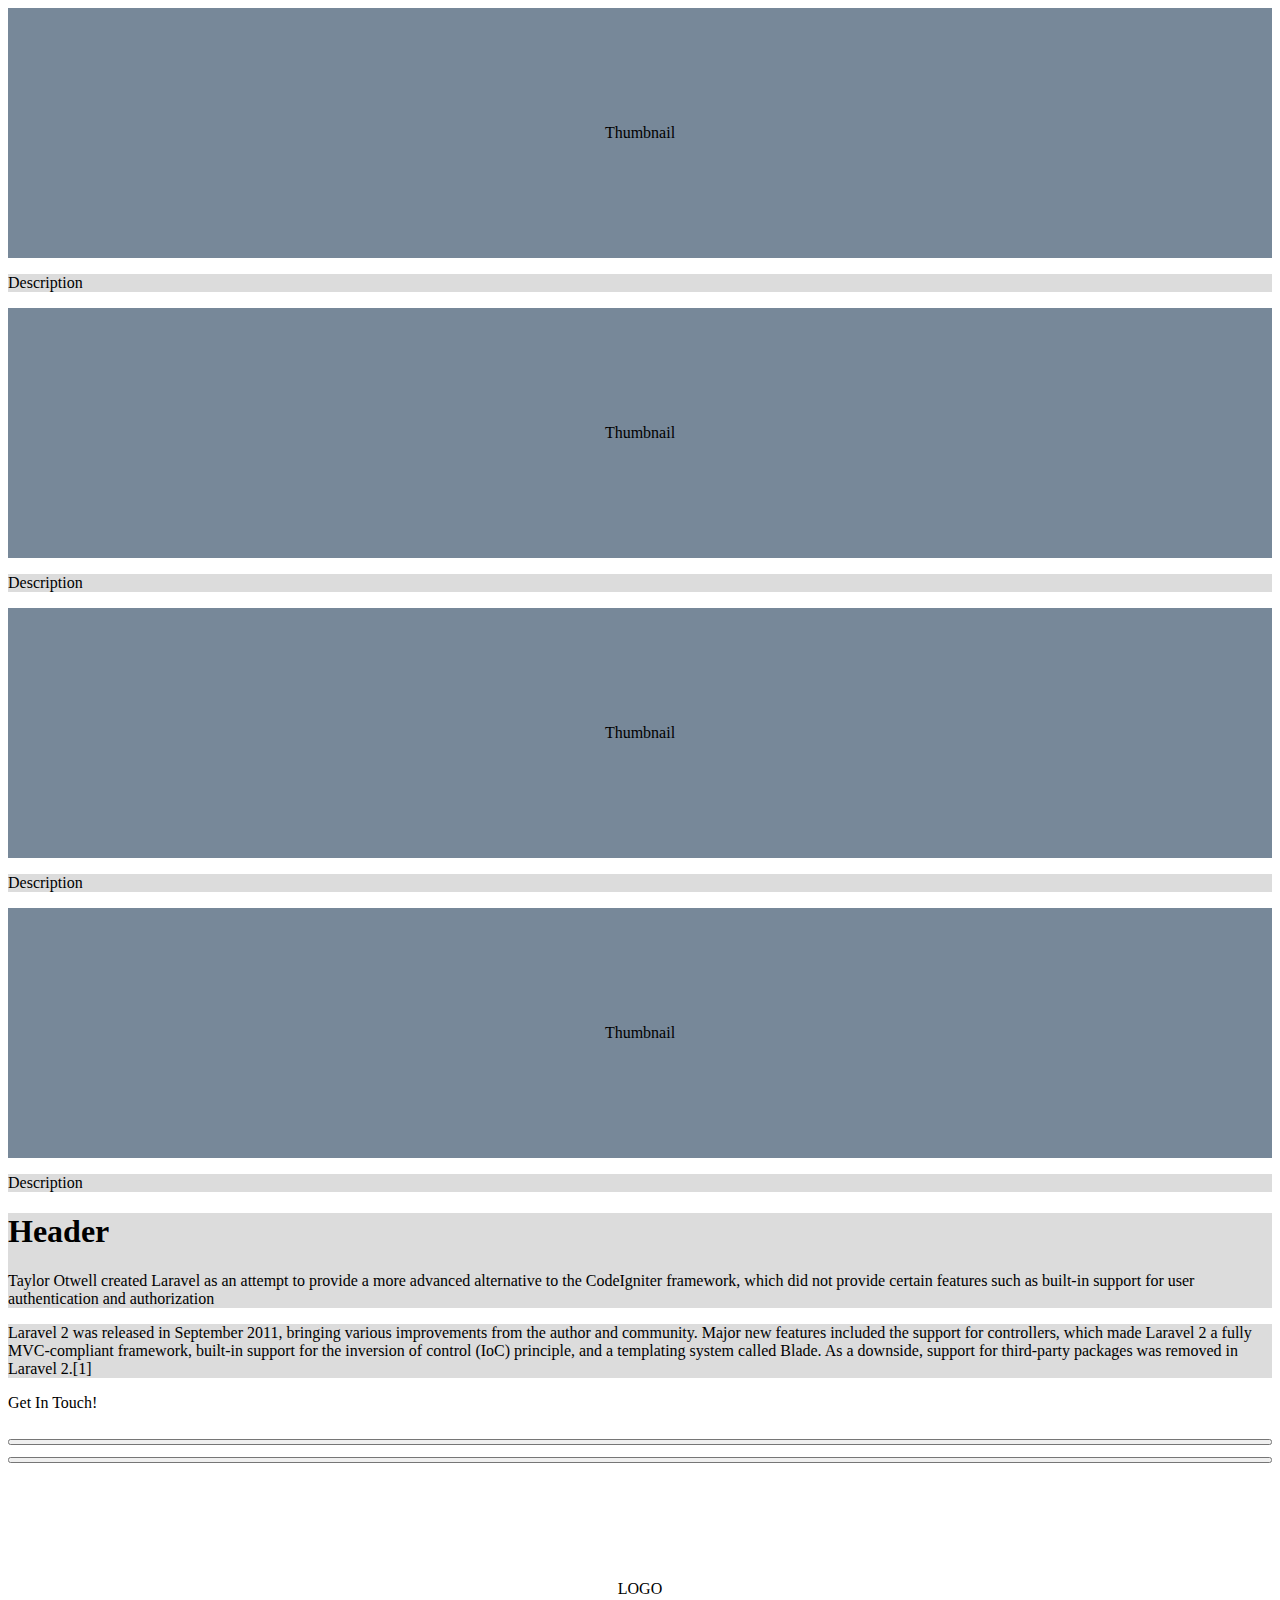
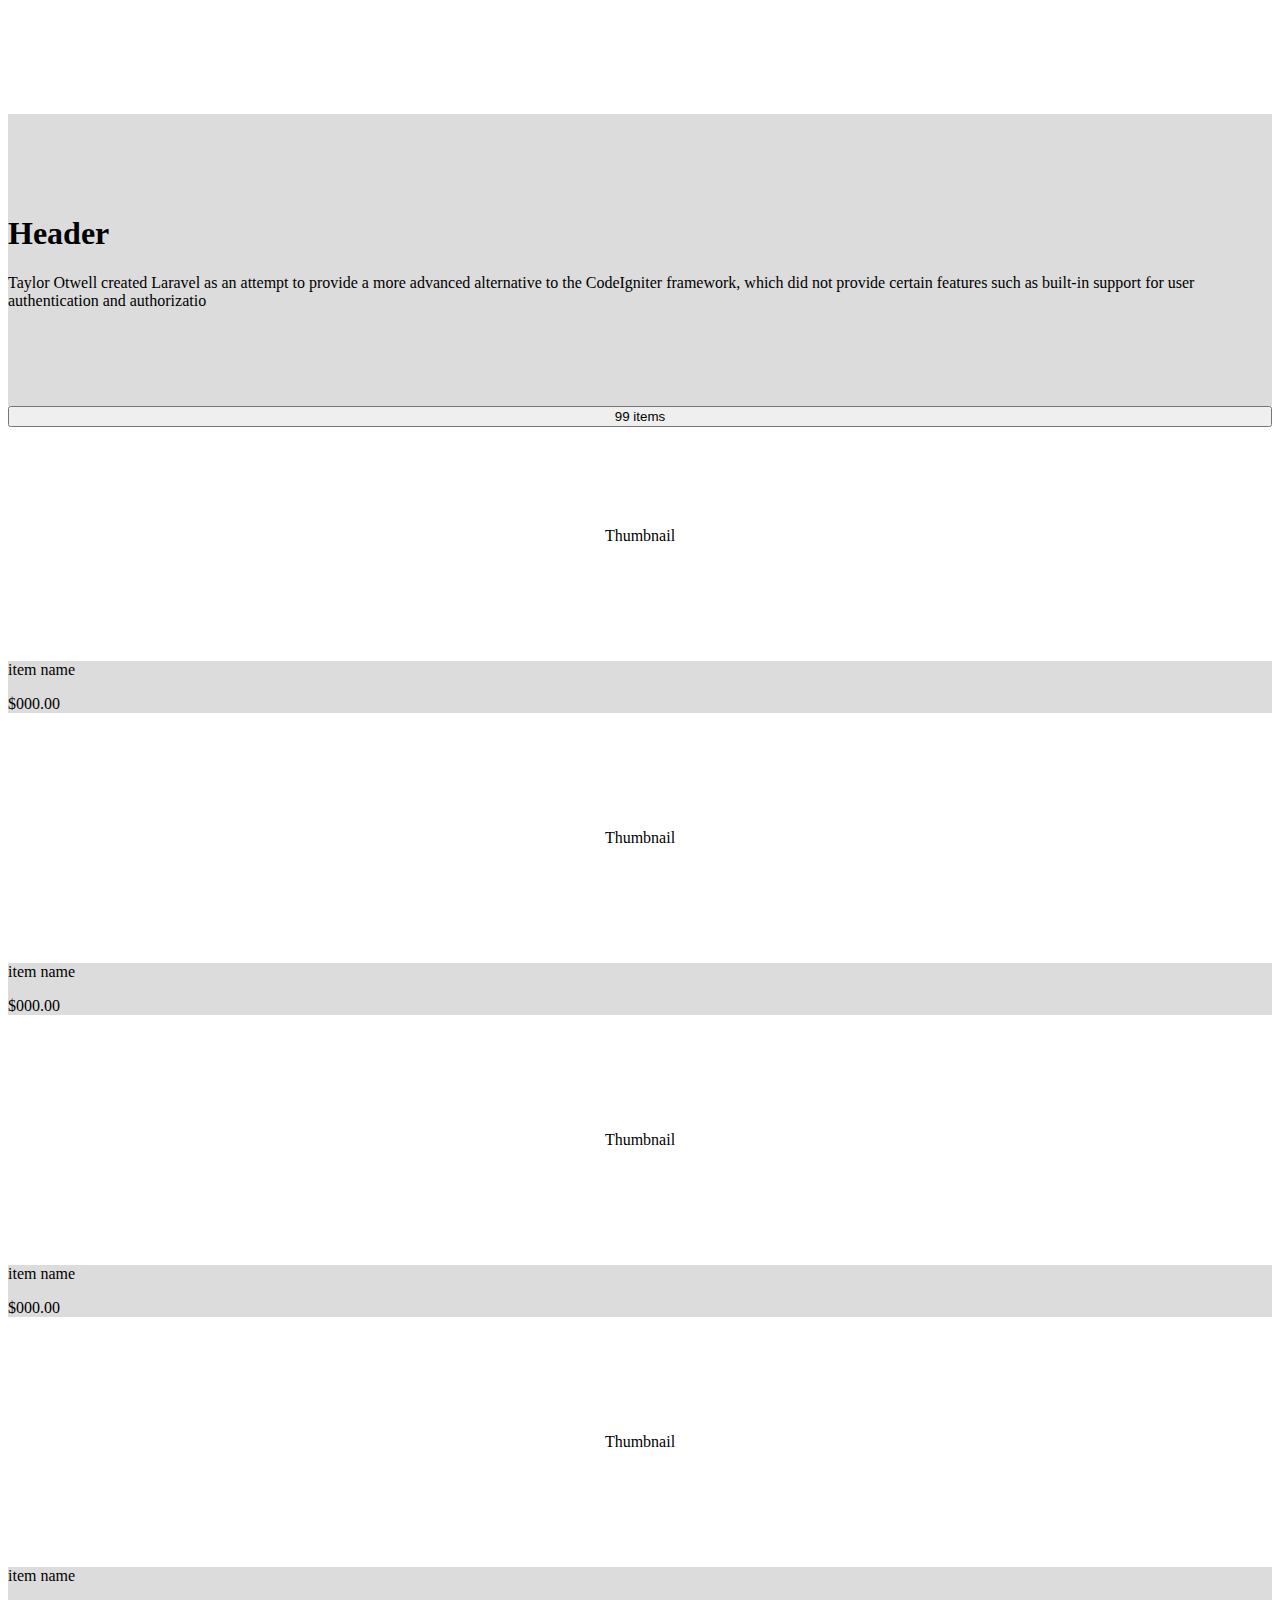
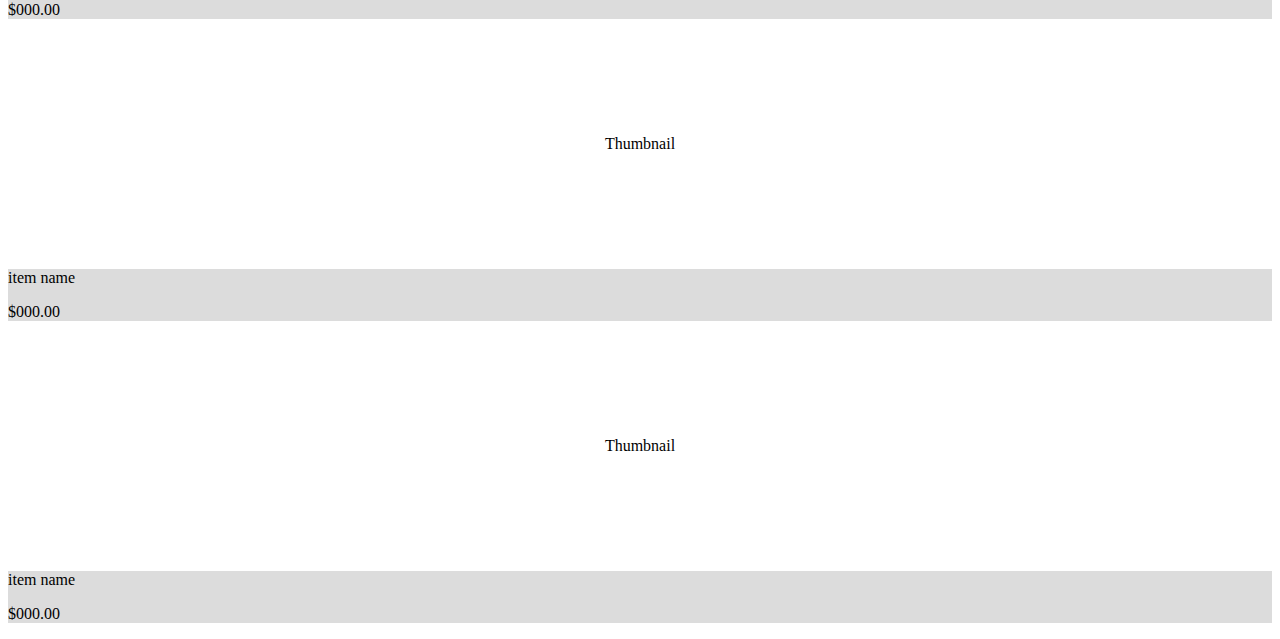
==== brp3.html @ 1119acea "file added" ====
<!DOCTYPE html>
<html lang="en">
<head>
    <link rel="stylesheet" href="brp3.css">
    <meta charset="UTF-8">
    <meta name="viewport" content="width=device-width, initial-scale=1.0">
    <link href="https://cdn.jsdelivr.net/npm/bootstrap@5.1.3/dist/css/bootstrap.min.css" rel="stylesheet" integrity="sha384-1BmE4kWBq78iYhFldvKuhfTAU6auU8tT94WrHftjDbrCEXSU1oBoqyl2QvZ6jIW3" crossorigin="anonymous">

    <title>Document</title>
</head>
<body>
    <div class="container-fluid">
        <div class="row mt-5">
            <div class="col-lg col-md-6 ">
                <div class="row ">
                    <div class="col-lg-12 one"><p>Thumbnail</p></div>
                    <div class="col-lg-12 mt-1 pt-4 two"><p class="w-100">Description</p></div>
                </div>
            </div>
            <div class="col-lg col-md-6 "> 
                <div class="row ms-2">
                    <div class="col-lg-12  one"><p>Thumbnail</p></div>
                    <div class="col-lg-12 mt-1 pt-4 two"><p class="w-100">Description</p></div>
                </div>
            </div>
            <div class="col-lg col-md-6">
                <div class="row ms-2">
                    <div class="col-lg-12 one"><p>Thumbnail</p></div>
                    <div class="col-lg-12 mt-1 pt-4 two"><p class="w-100">Description</p></div>
                </div>
            </div>
            <div class="col-lg col-md-6">
                <div class="row ms-2 ">
                    <div class="col-lg-12  one"><p>Thumbnail</p></div>
                    <div class="col-lg-12  mt-1 pt-4 two"><p class="w-100">Description</p></div>
                </div>
            </div>
        </div>

        <div class="row">
        <div class="col-lg">
            <div class="row mt-4 ">
                <div class="col-lg-4   two"><h1>Header</h1><p>Taylor Otwell created Laravel as an attempt to provide a more advanced alternative to the CodeIgniter framework, which did not provide certain features such as built-in support for user authentication and authorization</p></div>
                <div class="col-lg me-2 two "><p>Laravel 2 was released in September 2011, bringing various improvements from the author and community. Major new features included the support for controllers, which made Laravel 2 a fully MVC-compliant framework, built-in support for the inversion of control (IoC) principle, and a templating system called Blade. As a downside, support for third-party packages was removed in Laravel 2.[1]</p></div>

                <div class="col-lg three bg-light"><p>Get In Touch!</p>
                    <button type="button" class="btn btn-primary btn-lg pb-4 mb-2"></button>
                    <button type="button" class="btn btn-primary btn-lg pb-4"></button>

                 </div>
            </div>
        </div>


    </div>
        
    <div class="row">
        <div class="col-lg-4">
            <div class="row mt-3">
                <div class="col-lg-12 bg-secondary  four"><p>LOGO</p></div>
                <div class="col-lg two mb-3  five "><h1>Header</h1><p>Taylor Otwell created Laravel as an attempt to provide a more advanced alternative to the CodeIgniter framework, which did not provide certain features such as built-in support for user authentication and authorizatio</p></div>
                <button type="button" class="btn btn-primary btn-lg">99 items</button>
            </div>
            </div>

                <div class="col-lg">
                <div class="row ">
                    <div class="col-lg-4 col-md-6 "><div class="bg-secondary mt-3  four ">Thumbnail</div>
                    <div class="ex">
                        <p class="">item name</p>
                        <p class="">$000.00</p>
                    </div>
                </div>
                    <div class="col-lg-4 col-md-6 "><div class="bg-secondary mt-3 four">Thumbnail</div>
                    <div class="ex">
                        <p class="">item name</p>
                        <p class="">$000.00</p>
                    </div>
                </div>
                    <div class="col-lg-4 col-md-6"><div class="bg-secondary  mt-3 four ">Thumbnail</div>
                    <div class="ex">
                        <p class="">item name</p>
                        <p class="">$000.00</p>
                    </div>
                </div>
                <div class="col-lg-4 col-md-6 "><div class="bg-secondary  mt-3  four">Thumbnail</div>
                <div class="ex">
                    <p class="">item name</p>
                    <p class="">$000.00</p>
                </div>
            </div>
            <div class="col-lg-4 col-md-6 "><div class="bg-secondary mt-3 four">Thumbnail</div>
            <div class="ex">
                <p class="">item name</p>
                <p class="">$000.00</p>
            </div>
        </div>
        <div class="col-lg-4  col-md-6"><div class="bg-secondary  mt-3 four  ">Thumbnail</div>
        <div class="ex">
            <p class="">item name</p>
            <p class="">$000.00</p>
        </div>
    </div>
     </div>
     </div>
    </div>
    </div>
   
    <script src="https://cdn.jsdelivr.net/npm/@popperjs/core@2.10.2/dist/umd/popper.min.js" integrity="sha384-7+zCNj/IqJ95wo16oMtfsKbZ9ccEh31eOz1HGyDuCQ6wgnyJNSYdrPa03rtR1zdB" crossorigin="anonymous"></script>
    <script src="https://cdn.jsdelivr.net/npm/bootstrap@5.1.3/dist/js/bootstrap.min.js" integrity="sha384-QJHtvGhmr9XOIpI6YVutG+2QOK9T+ZnN4kzFN1RtK3zEFEIsxhlmWl5/YESvpZ13" crossorigin="anonymous"></script>

</body>
</html>
---- brp3.css ----
.one{
    background-color: lightslategray;
    padding-bottom: 100px;
    padding-top: 100px;
    text-align: center;
}
.two{
    background-color: gainsboro;
   
}
button{
    width:100%;
 
}
.ex{
    background-color: gainsboro;
 
}
.four{
    padding-top: 100px;
    padding-bottom: 100px;
    text-align:center ;
}
.five{
    padding-top: 80px;
    padding-bottom: 80px;
}
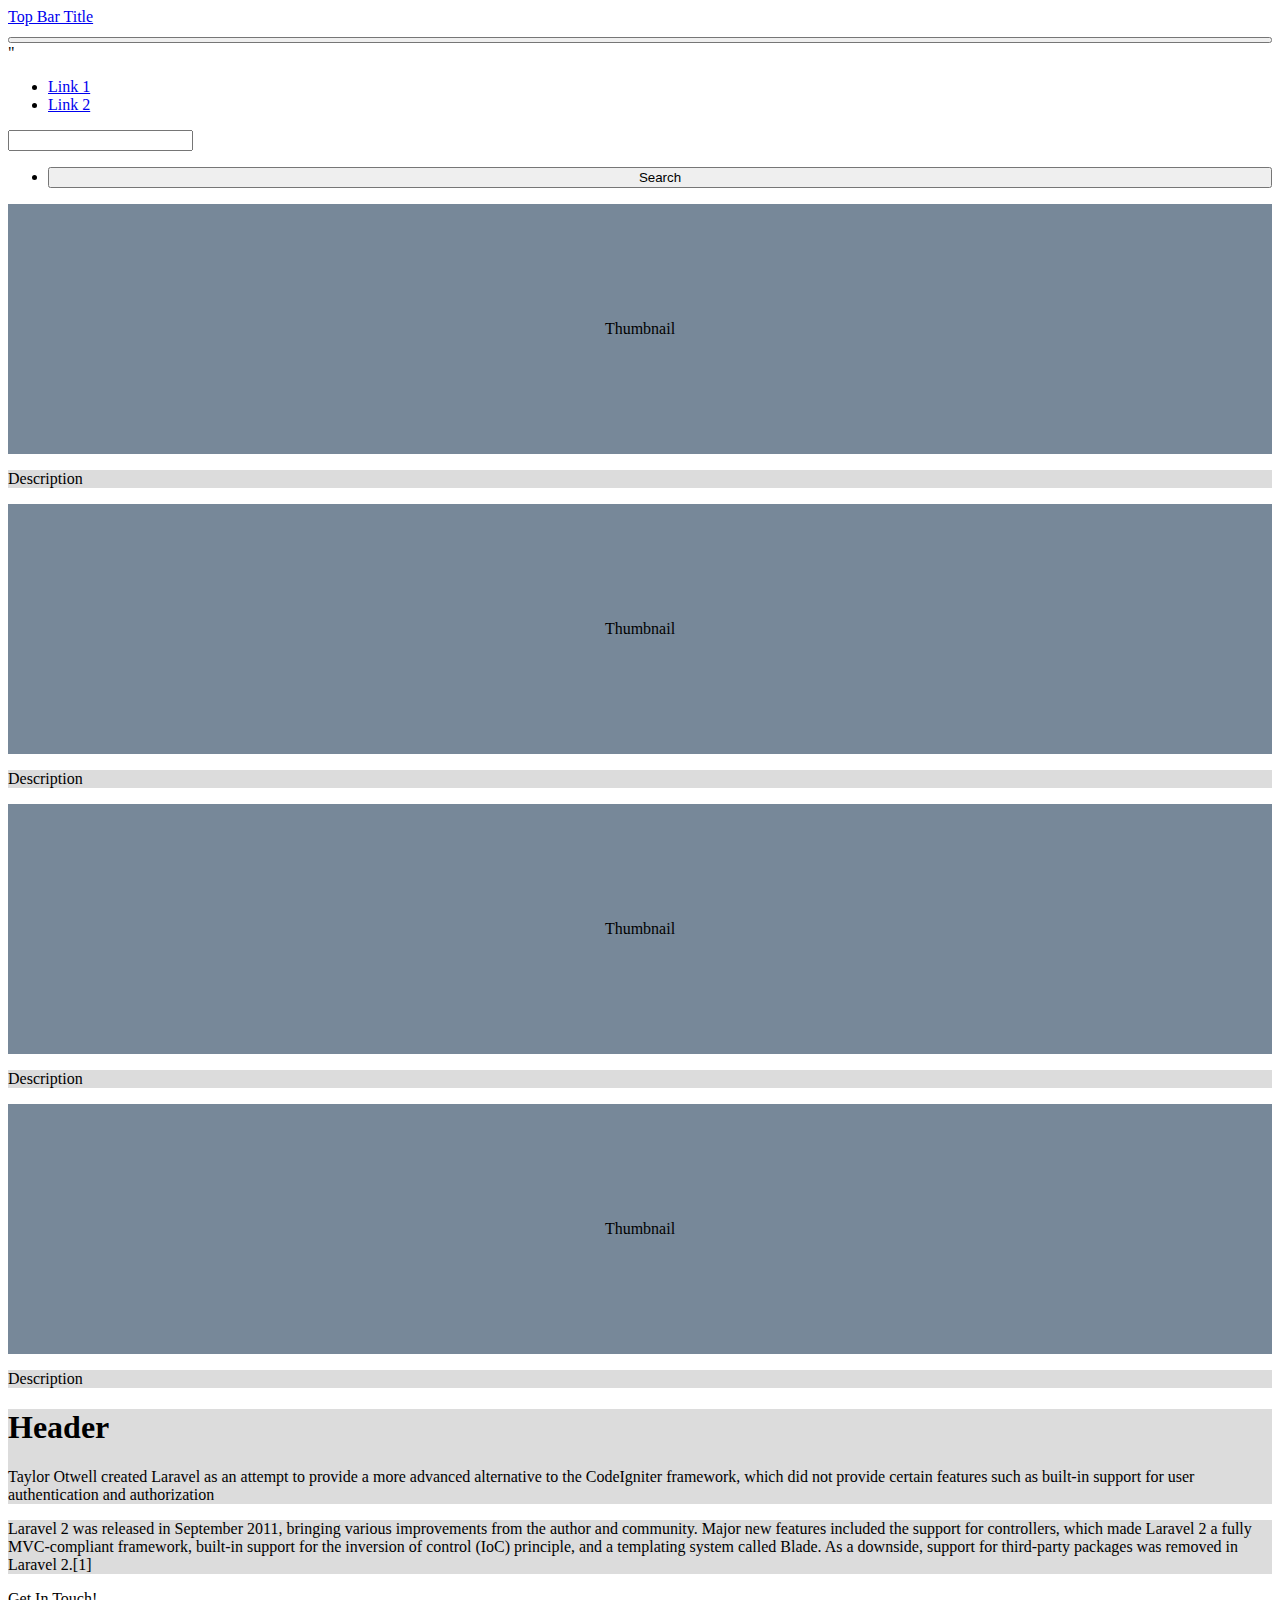
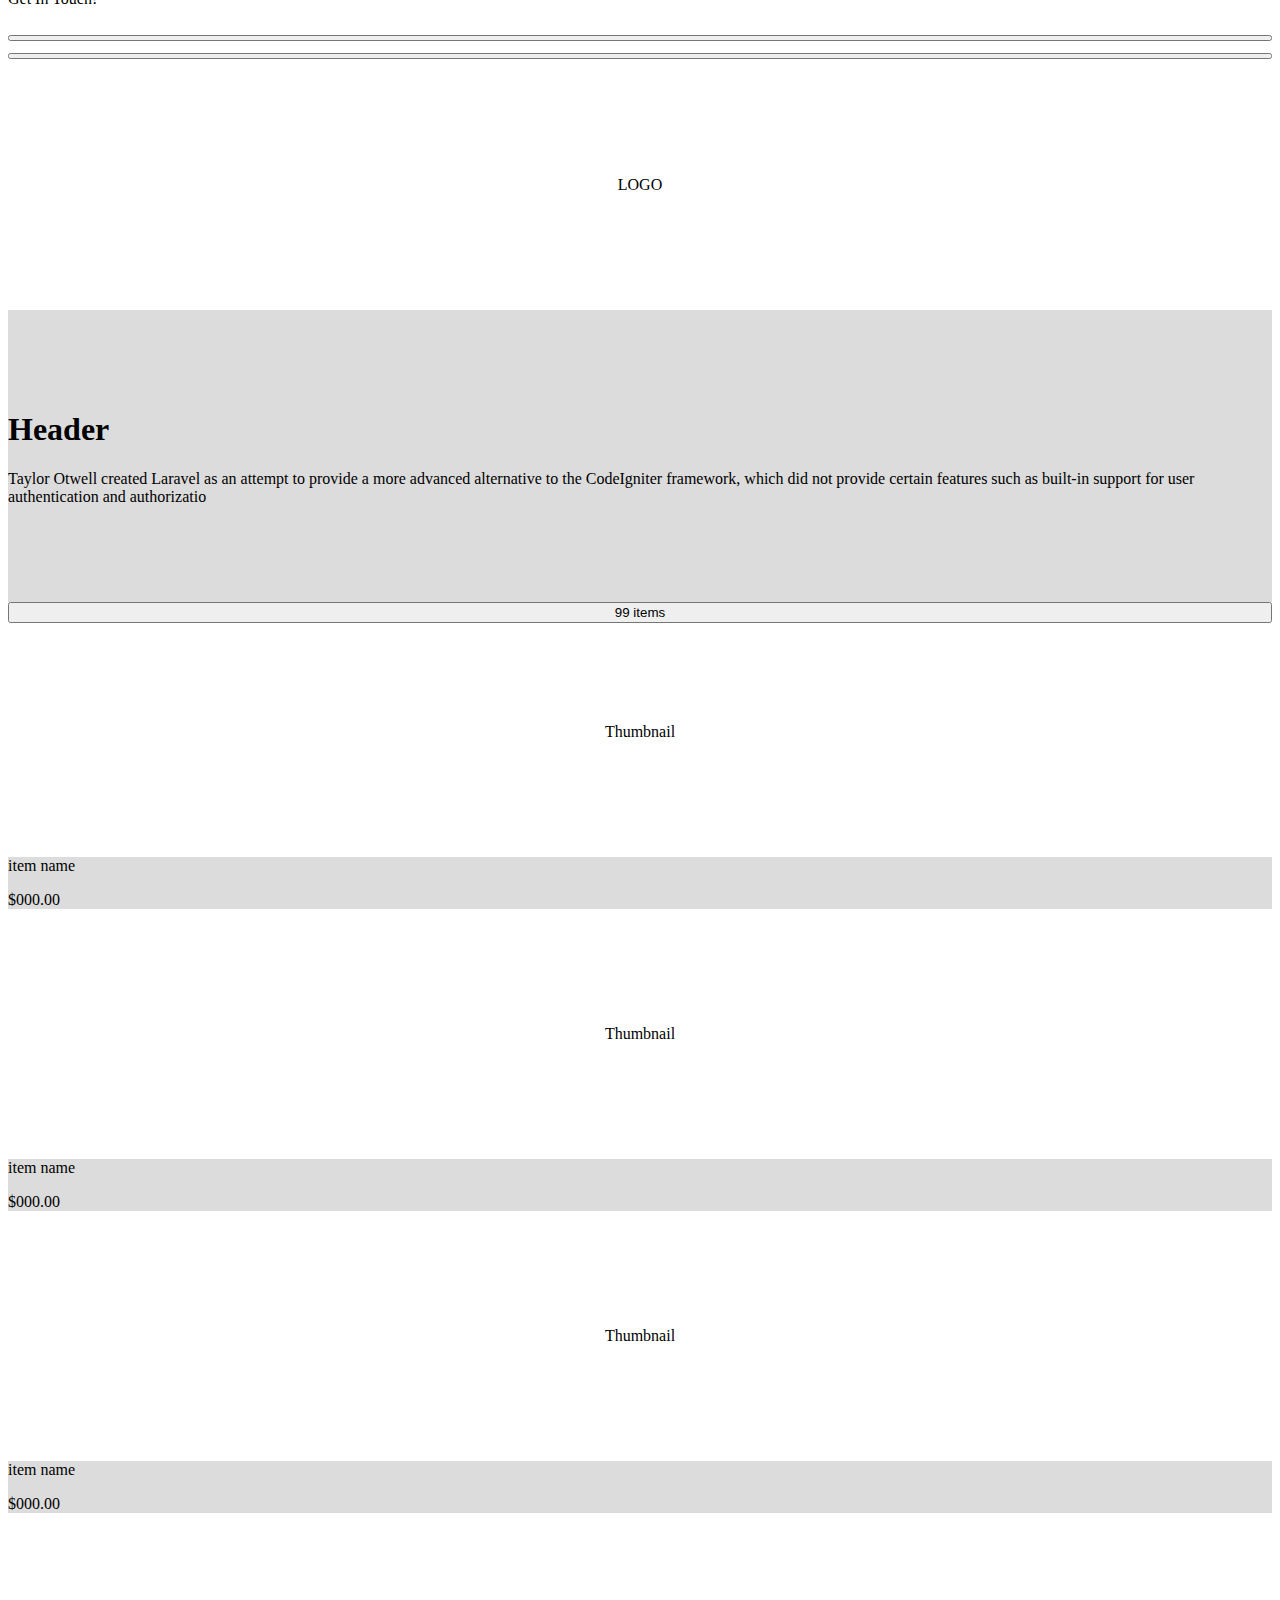
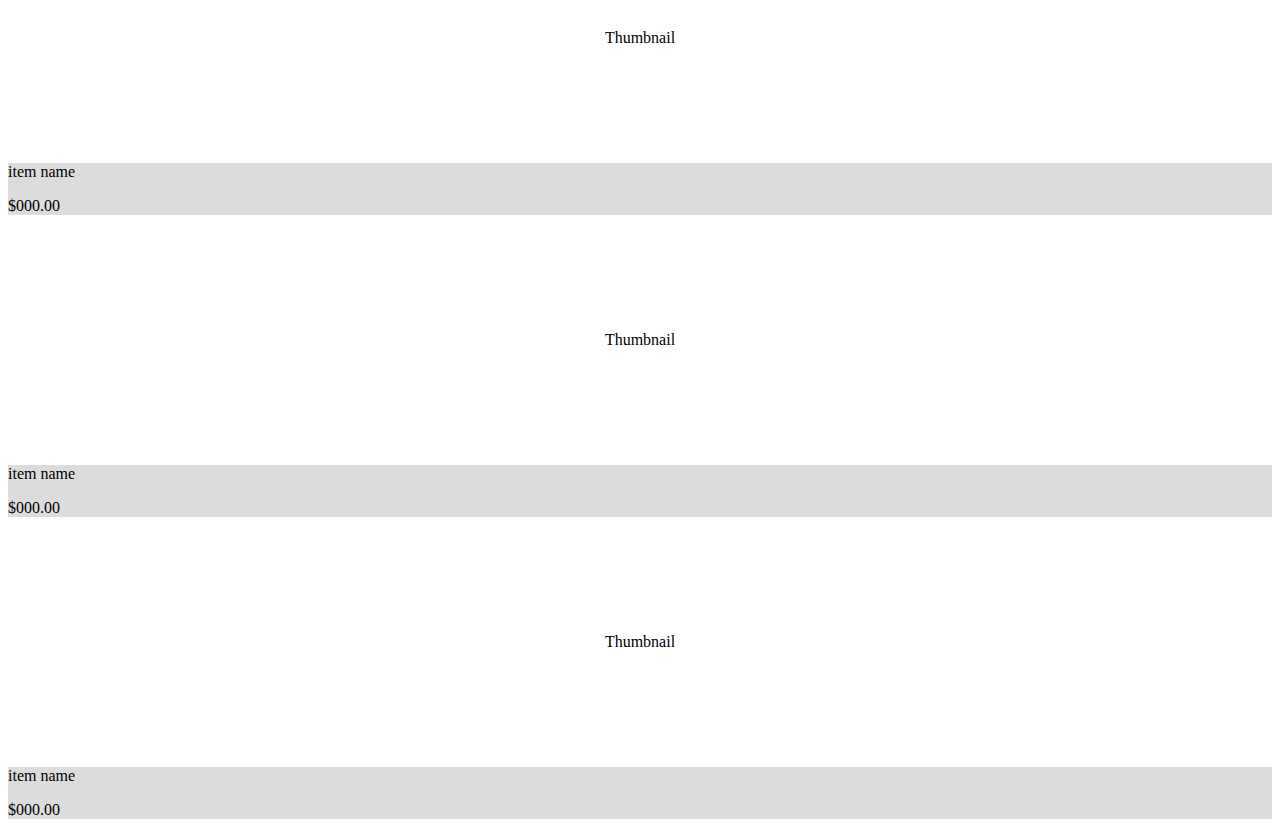
==== commit 0ed0a84d: "file added" ====
--- a/brp3.html
+++ b/brp3.html
@@ -9,8 +9,36 @@
     <title>Document</title>
 </head>
 <body>
+    <nav class="navbar navbar-expand-lg navbar-dark bg-dark ">
+        <div class="container-fluid ">
+          <a class="navbar-brand " href="#">Top Bar Title</a>
+          <button class="navbar-toggler" type="button" data-bs-toggle="collapse" data-bs-target="#navbarSupportedContent" aria-controls="navbarSupportedContent" aria-expanded="false" aria-label="Toggle navigation">
+            <span class="navbar-toggler-icon"></span>
+          </button>"
+          <div class="collapse navbar-collapse" id="navbarSupportedContent"
+          >
+            <ul class="navbar-nav me-auto mb-2 mb-lg-0">
+              <li class="nav-item">
+               <a class="nav-link" href="#">Link 1</a>
+              </li>
+              <li class="nav-item">
+                <a class="nav-link" href="#">Link 2</a>
+              </li>
+            </ul>
+            <form class="d-flex">
+              <input class="form-control " type="" placeholder="" aria-label="">
+              <ul class="nav nav-pills mb-0.5" id="pills-tab" role="tablist">
+                <li class="nav-item" role="presentation">
+                  <button class="nav-link active" id="pills-home-tab" data-bs-toggle="pill" data-bs-target="#pills-home" type="button" role="tab" aria-controls="pills-home" aria-selected="true">Search</button>
+                </li>
+              
+            </form>
+          </div>
+        </div>
+      </nav>
+      
     <div class="container-fluid">
-        <div class="row mt-5">
+        <div class="row mt-3">
             <div class="col-lg col-md-6 ">
                 <div class="row ">
                     <div class="col-lg-12 one"><p>Thumbnail</p></div>
